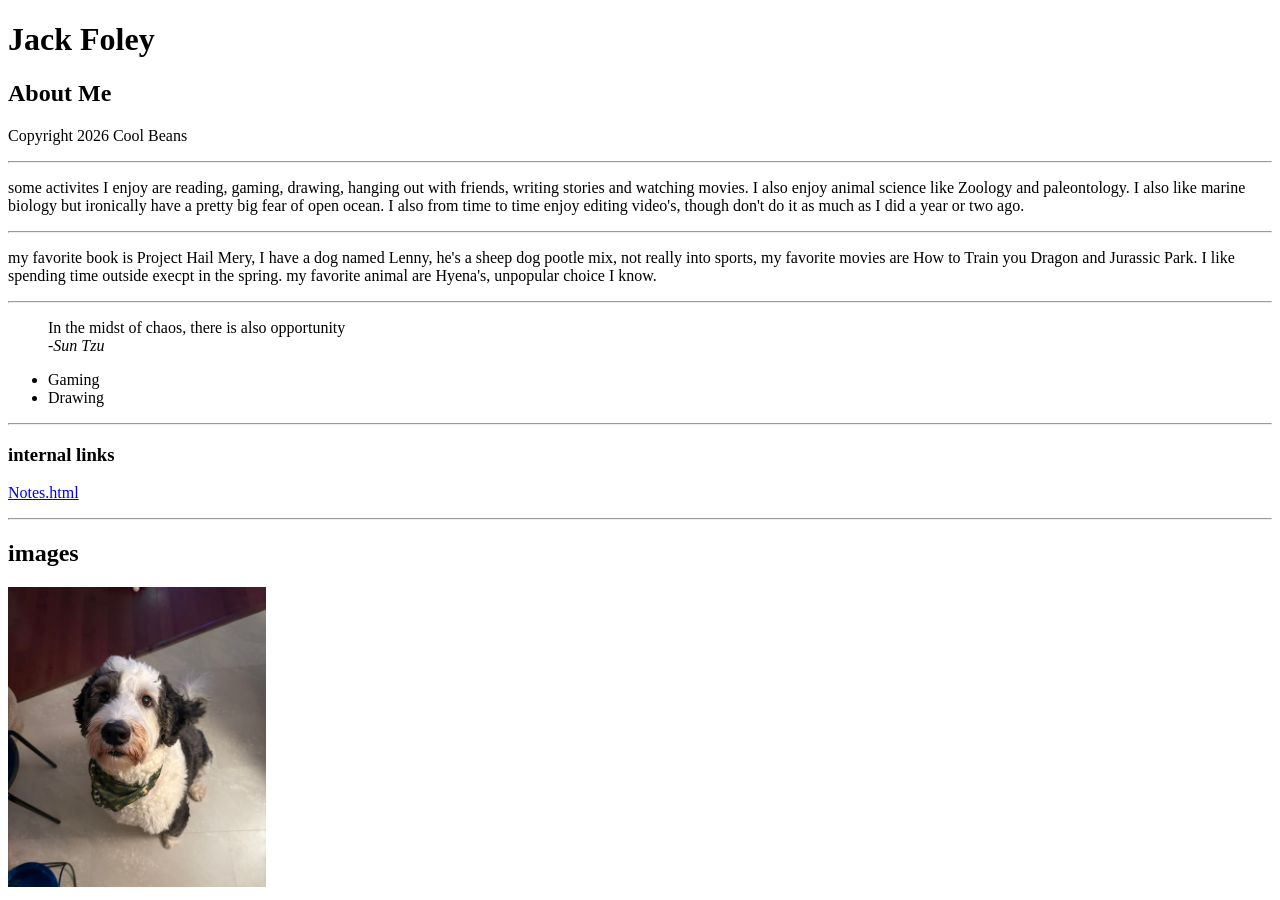
==== html-assignment/index.html @ ce3c46f8 "added css" ====
<!DOCTYPE html>
<html lang="en">
<head>
    <meta charset="UTF-8">
    <meta name="viewport" content="width=device-width, initial-scale=1.0">
    <title>HTML Assignment</title>
    <link rel="stylesheet" href="css/main.css">
</head>
<body>
    <header>
        <h1>Jack Foley</h1>
    </header>
    <article>
        <h2>About Me</h2>
    </article>


    <footer>
        <p>Copyright 2026 Cool Beans</p>
    </footer>
    <hr>
    <p>some activites I enjoy are reading, gaming, drawing, hanging out with friends, writing stories and watching movies. I also enjoy animal science like Zoology and paleontology. I also like marine biology but ironically have a pretty big fear of open ocean. I also from time to time enjoy editing video's, though don't do it as much as I did a year or two ago.</p>
    <hr>
    <p>my favorite book is Project Hail Mery, 
    I have a dog named Lenny, he's a sheep dog pootle mix, not really into sports, my favorite movies are How to Train you Dragon and Jurassic Park. I like spending time outside execpt in the spring. my favorite animal are Hyena's, unpopular choice I know.</p>
    <hr>
    <blockquote>
        In the midst of chaos, there is also opportunity <br>
        <cite>-Sun Tzu</cite>
    </blockquote>
    <ul>
        <li>Gaming</li>
        <li>Drawing</li>
    </ul>

    <hr>
    <article>
         <h3>internal links</h3>
    <p> <a href="notes.html">Notes.html</a></p>
    </article>

    <hr>
    <h2>images</h2>
    <article><img src="images/lenny_photo.png" height="300" alt="My Dog" title="My Dog Lenny"></article>

</body>
</html>
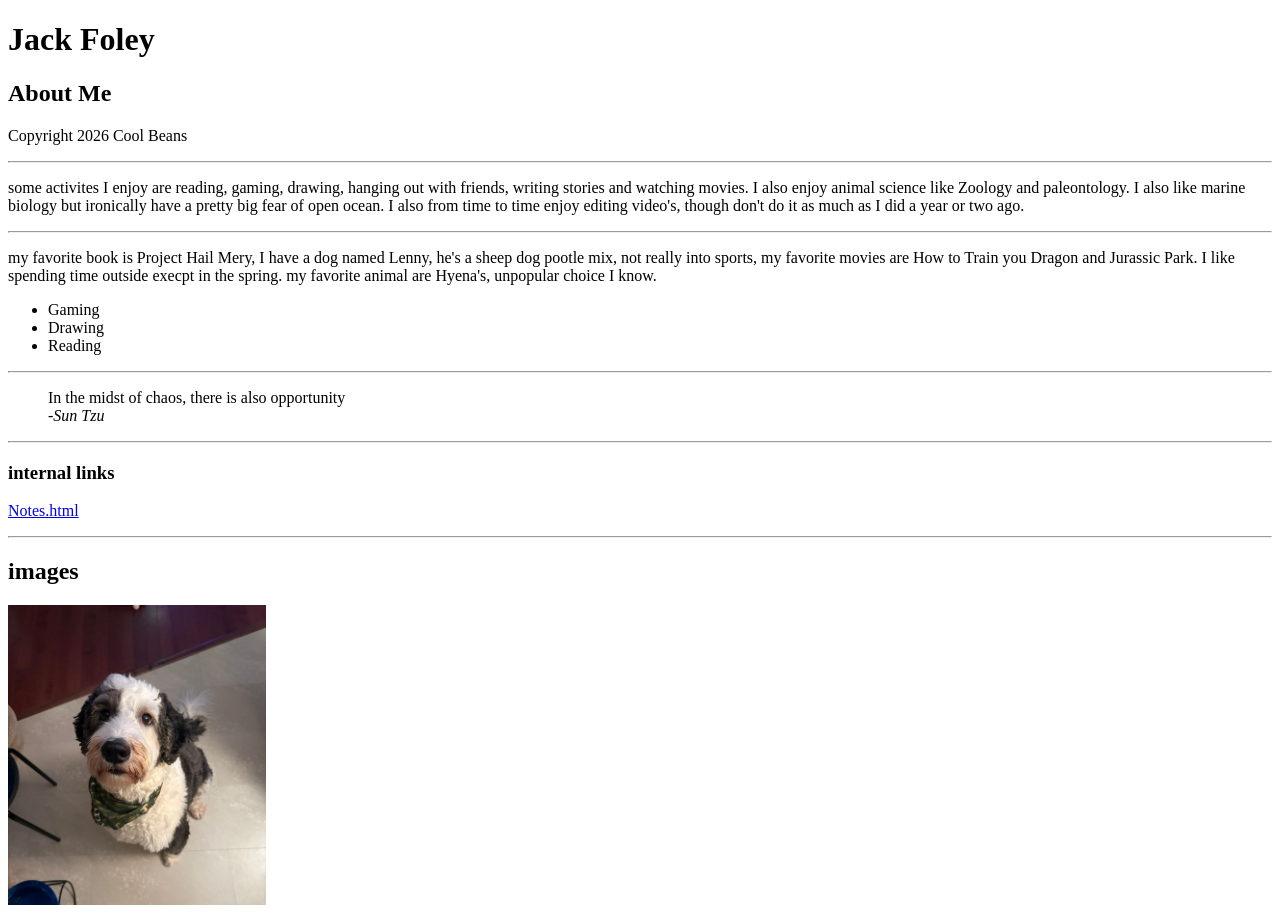
==== commit a9979764: "moved list" ====
--- a/html-assignment/index.html
+++ b/html-assignment/index.html
@@ -23,15 +23,16 @@
     <hr>
     <p>my favorite book is Project Hail Mery, 
     I have a dog named Lenny, he's a sheep dog pootle mix, not really into sports, my favorite movies are How to Train you Dragon and Jurassic Park. I like spending time outside execpt in the spring. my favorite animal are Hyena's, unpopular choice I know.</p>
+    <ul>
+        <li>Gaming</li>
+        <li>Drawing</li>
+        <li>Reading</li>
+    </ul>
     <hr>
     <blockquote>
         In the midst of chaos, there is also opportunity <br>
         <cite>-Sun Tzu</cite>
     </blockquote>
-    <ul>
-        <li>Gaming</li>
-        <li>Drawing</li>
-    </ul>
 
     <hr>
     <article>
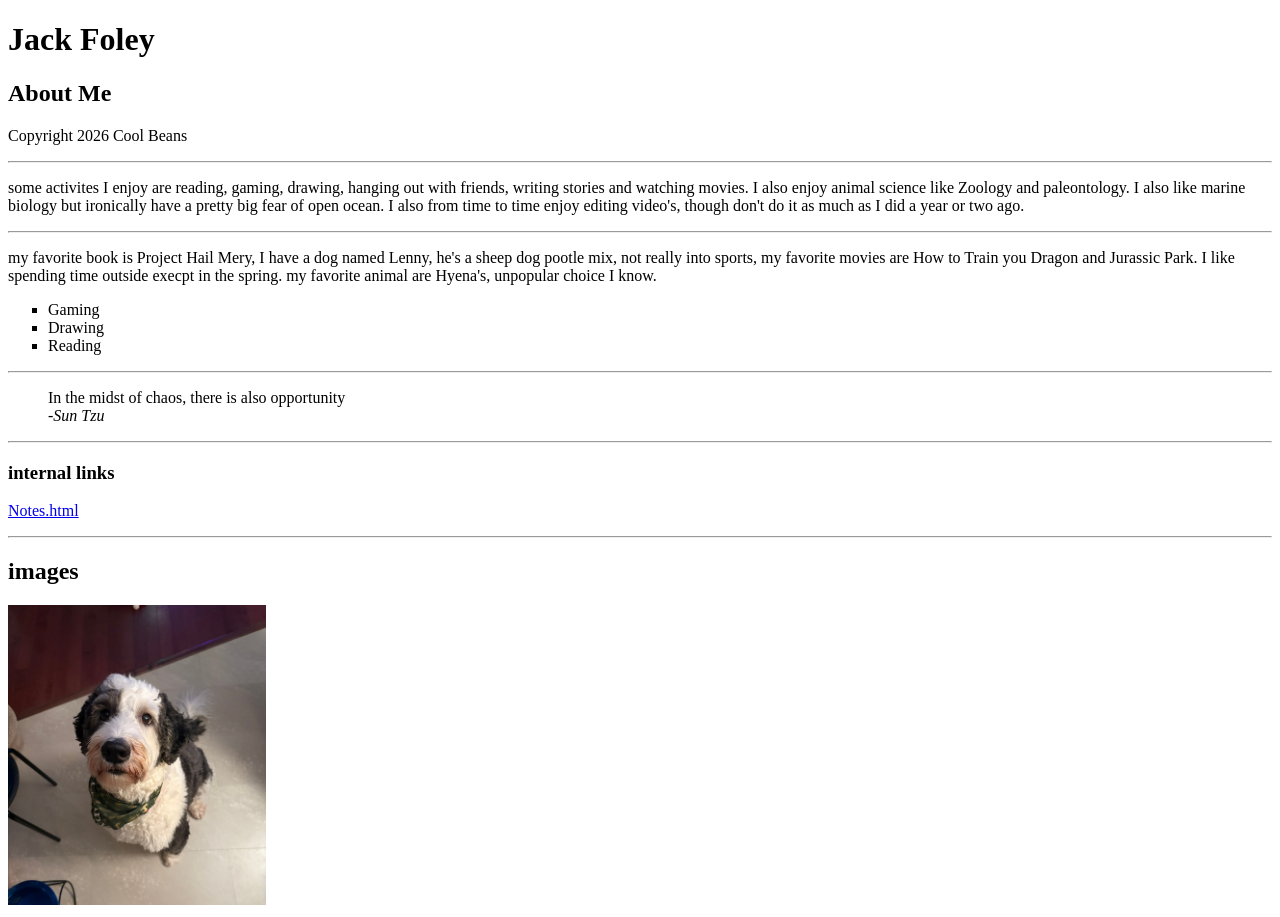
==== commit 88d9df47: "change style type" ====
--- a/html-assignment/index.html
+++ b/html-assignment/index.html
@@ -23,7 +23,7 @@
     <hr>
     <p>my favorite book is Project Hail Mery, 
     I have a dog named Lenny, he's a sheep dog pootle mix, not really into sports, my favorite movies are How to Train you Dragon and Jurassic Park. I like spending time outside execpt in the spring. my favorite animal are Hyena's, unpopular choice I know.</p>
-    <ul>
+    <ul style="list-style-type: square;">
         <li>Gaming</li>
         <li>Drawing</li>
         <li>Reading</li>
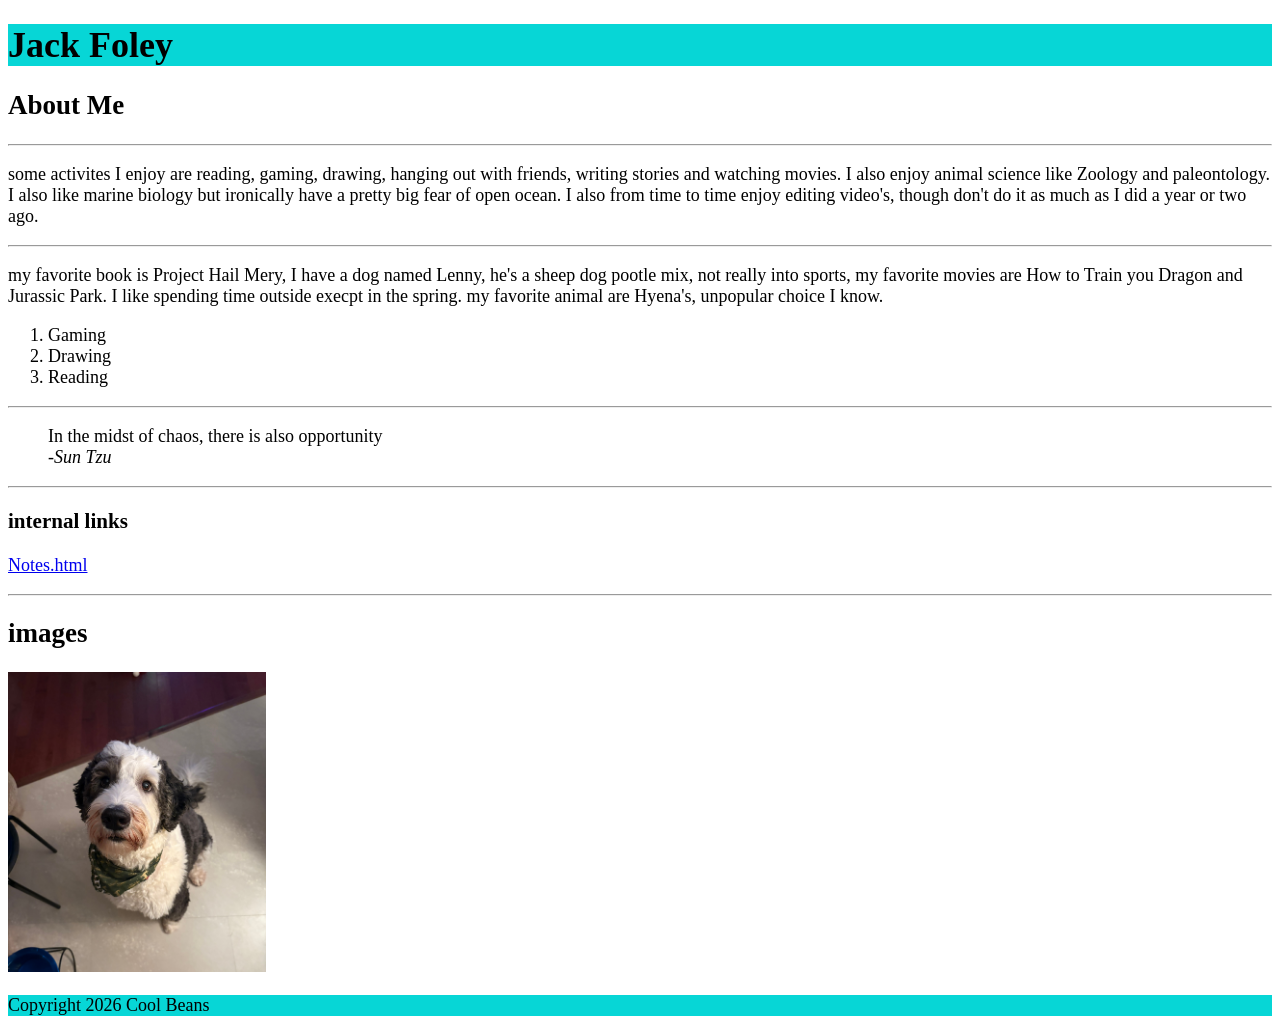
==== commit 3405622e: "header&footer cyan" ====
--- a/html-assignment/index.html
+++ b/html-assignment/index.html
@@ -15,15 +15,13 @@
     </article>
 
 
-    <footer>
-        <p>Copyright 2026 Cool Beans</p>
-    </footer>
+
     <hr>
     <p>some activites I enjoy are reading, gaming, drawing, hanging out with friends, writing stories and watching movies. I also enjoy animal science like Zoology and paleontology. I also like marine biology but ironically have a pretty big fear of open ocean. I also from time to time enjoy editing video's, though don't do it as much as I did a year or two ago.</p>
     <hr>
     <p>my favorite book is Project Hail Mery, 
     I have a dog named Lenny, he's a sheep dog pootle mix, not really into sports, my favorite movies are How to Train you Dragon and Jurassic Park. I like spending time outside execpt in the spring. my favorite animal are Hyena's, unpopular choice I know.</p>
-    <ul style="list-style-type: square;">
+    <ul style="list-style-type: s;">
         <li>Gaming</li>
         <li>Drawing</li>
         <li>Reading</li>
@@ -44,5 +42,9 @@
     <h2>images</h2>
     <article><img src="images/lenny_photo.png" height="300" alt="My Dog" title="My Dog Lenny"></article>
 
+        <footer>
+        <p>Copyright 2026 Cool Beans</p>
+    </footer>
+
 </body>
 </html>
--- a/html-assignment/css/main.css
+++ b/html-assignment/css/main.css
@@ -0,0 +1,3 @@
+body {font-size: 18px;}
+
+header, footer {  background-color: #07d6d6;}
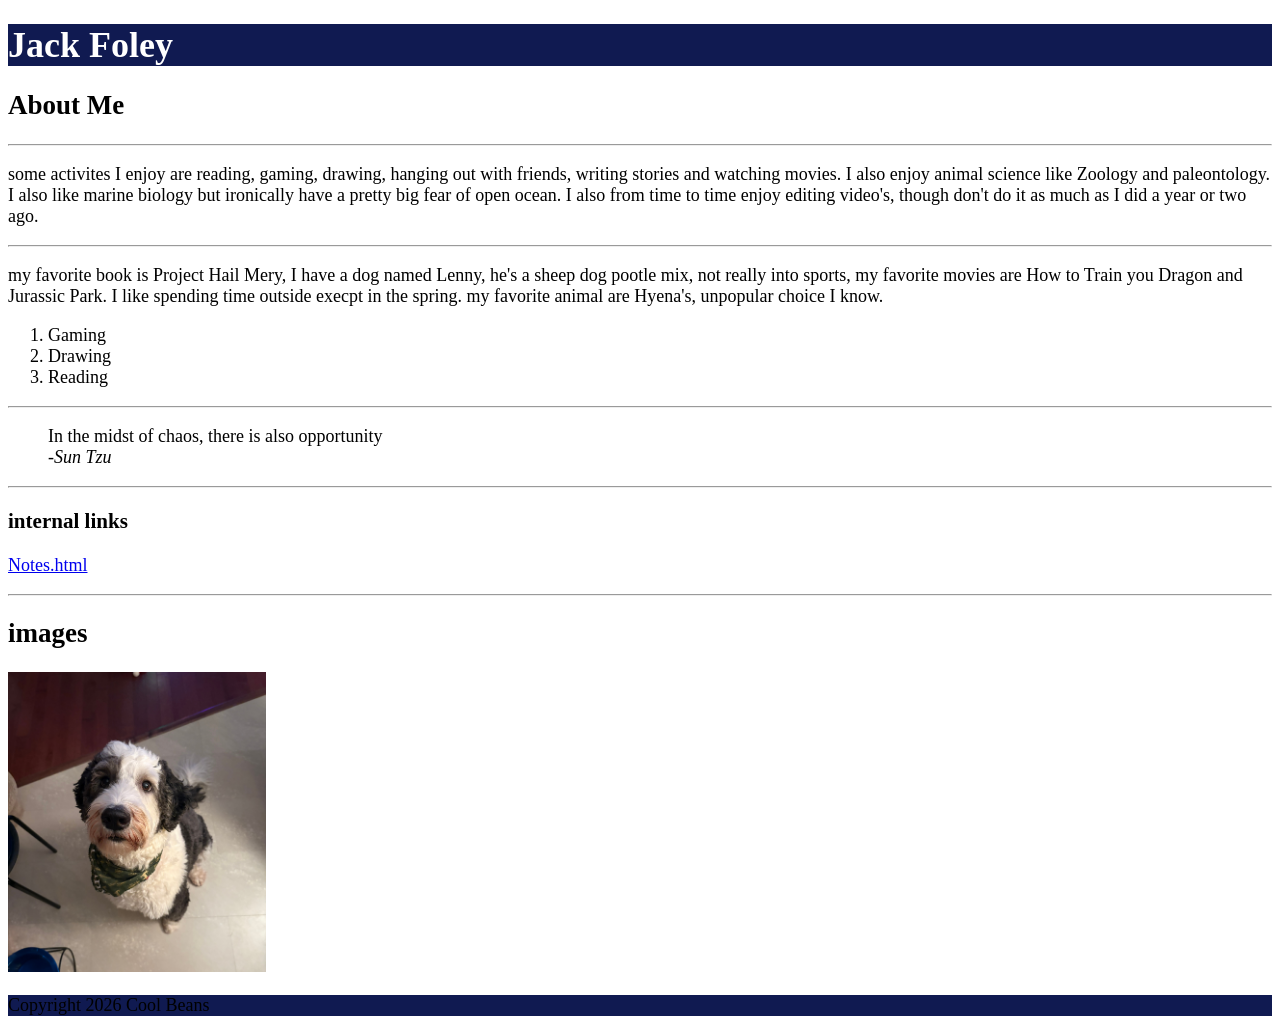
==== commit 9a2805d3: "changed font colour" ====
--- a/html-assignment/index.html
+++ b/html-assignment/index.html
@@ -8,7 +8,7 @@
 </head>
 <body>
     <header>
-        <h1>Jack Foley</h1>
+        <h1 class="site-title">Jack Foley</h1>
     </header>
     <article>
         <h2>About Me</h2>
--- a/html-assignment/css/main.css
+++ b/html-assignment/css/main.css
@@ -1,3 +1,5 @@
 body {font-size: 18px;}
 
-header, footer {  background-color: #07d6d6;}+header, footer {background-color: #101a51;}
+
+.site-title {color: white}
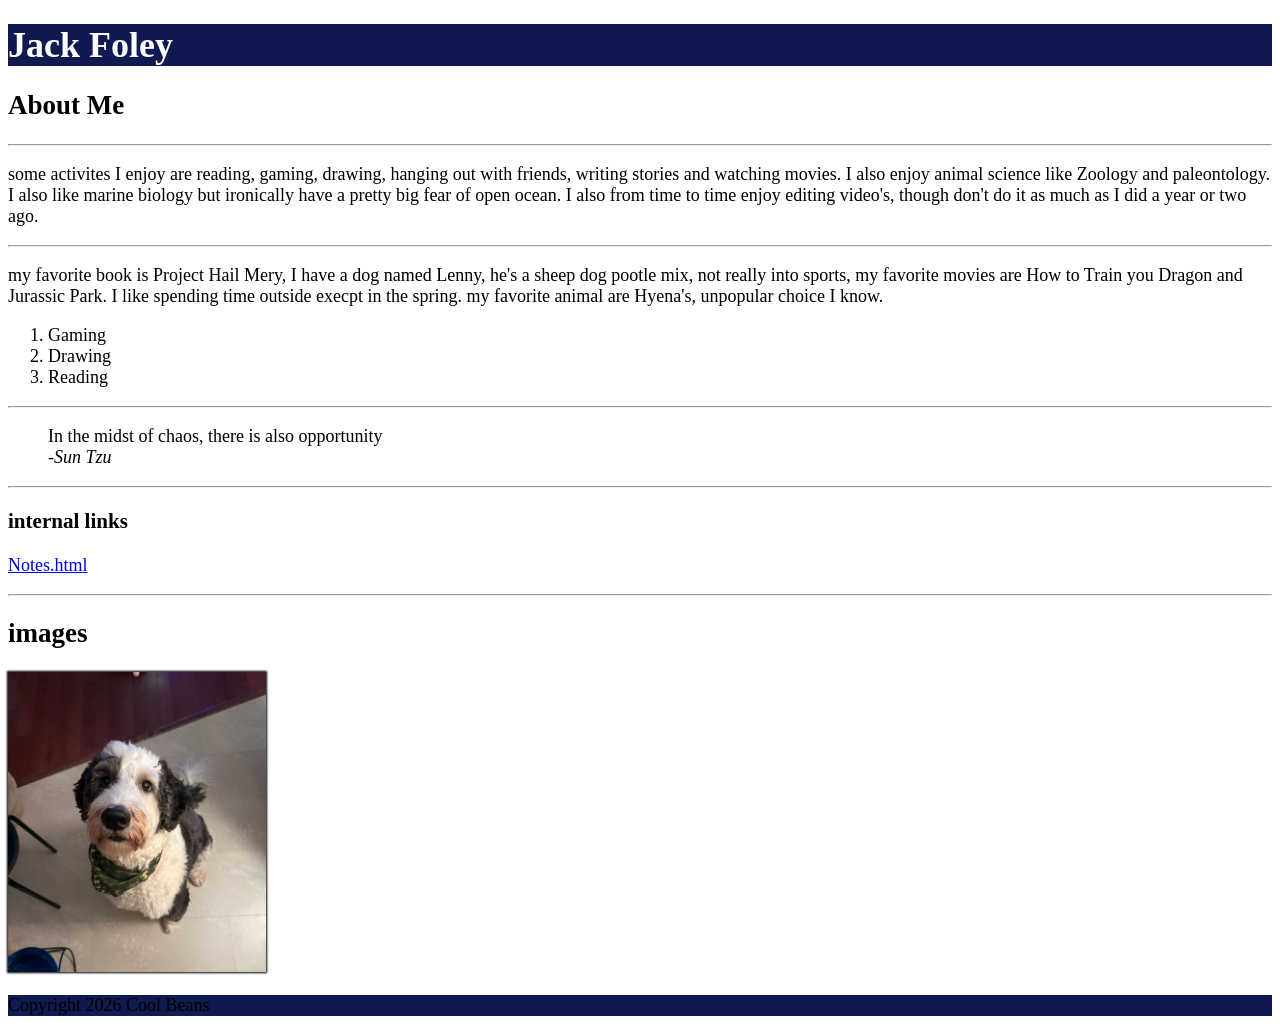
==== commit 91378088: "added box shadow" ====
--- a/html-assignment/index.html
+++ b/html-assignment/index.html
@@ -40,7 +40,7 @@
 
     <hr>
     <h2>images</h2>
-    <article><img src="images/lenny_photo.png" height="300" alt="My Dog" title="My Dog Lenny"></article>
+    <article><img src="images/lenny_photo.png" height="300" alt="My Dog" title="My Dog Lenny" id="my-image"></article>
 
         <footer>
         <p>Copyright 2026 Cool Beans</p>
--- a/html-assignment/css/main.css
+++ b/html-assignment/css/main.css
@@ -1,5 +1,11 @@
 body {font-size: 18px;}
 
-header, footer {background-color: #101a51;}
+header, footer {
+    background-color: #101a51;
+}
 
-.site-title {color: white}+.site-title {color: white}
+
+#my-image {
+    box-shadow: 0px 0px 2px 1px black;
+}
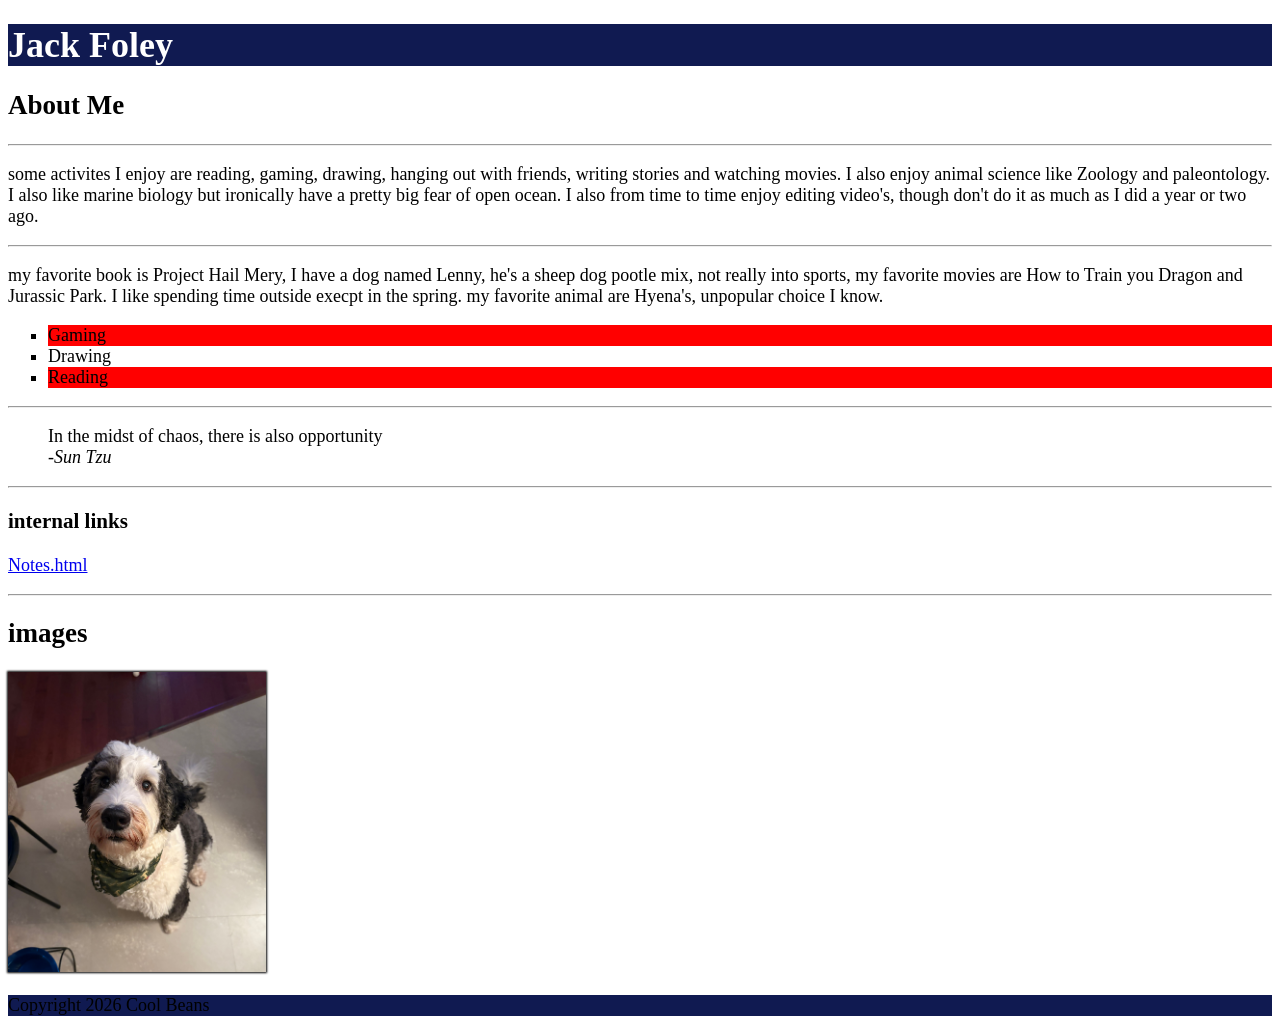
==== commit 0d0cf819: "changed nth-child and added squares bullet" ====
--- a/html-assignment/index.html
+++ b/html-assignment/index.html
@@ -21,7 +21,7 @@
     <hr>
     <p>my favorite book is Project Hail Mery, 
     I have a dog named Lenny, he's a sheep dog pootle mix, not really into sports, my favorite movies are How to Train you Dragon and Jurassic Park. I like spending time outside execpt in the spring. my favorite animal are Hyena's, unpopular choice I know.</p>
-    <ul style="list-style-type: s;">
+    <ul>
         <li>Gaming</li>
         <li>Drawing</li>
         <li>Reading</li>
--- a/html-assignment/css/main.css
+++ b/html-assignment/css/main.css
@@ -8,4 +8,12 @@
 
 #my-image {
     box-shadow: 0px 0px 2px 1px black;
+}
+
+li:nth-child(odd) {
+  background-color: red;
+}
+
+ul {
+    list-style-type: square;
 }
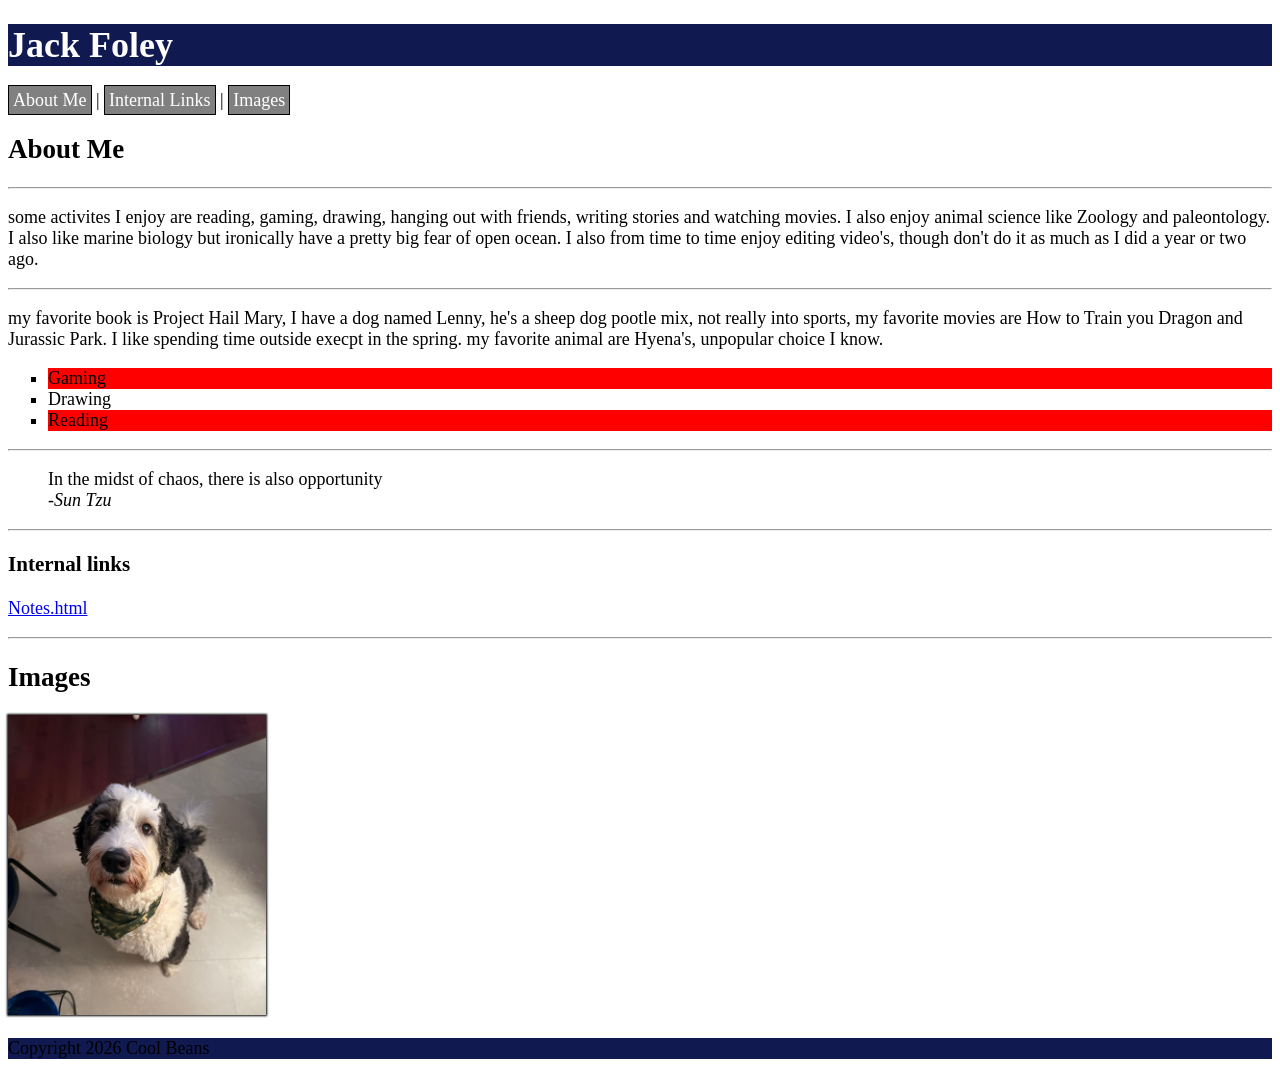
==== commit d3e45aec: "made a lot of changes" ====
--- a/html-assignment/index.html
+++ b/html-assignment/index.html
@@ -10,8 +10,16 @@
     <header>
         <h1 class="site-title">Jack Foley</h1>
     </header>
+    <nav>
+
+          <a href="#about" class="nav-links">About Me</a> |
+          <a href="#links" class="nav-links">Internal Links</a> |
+          <a href="#images" class="nav-links">Images</a>
+
+    </nav>
+
     <article>
-        <h2>About Me</h2>
+        <h2 id="about">About Me</h2>
     </article>
 
 
@@ -19,7 +27,7 @@
     <hr>
     <p>some activites I enjoy are reading, gaming, drawing, hanging out with friends, writing stories and watching movies. I also enjoy animal science like Zoology and paleontology. I also like marine biology but ironically have a pretty big fear of open ocean. I also from time to time enjoy editing video's, though don't do it as much as I did a year or two ago.</p>
     <hr>
-    <p>my favorite book is Project Hail Mery, 
+    <p>my favorite book is Project Hail Mary, 
     I have a dog named Lenny, he's a sheep dog pootle mix, not really into sports, my favorite movies are How to Train you Dragon and Jurassic Park. I like spending time outside execpt in the spring. my favorite animal are Hyena's, unpopular choice I know.</p>
     <ul>
         <li>Gaming</li>
@@ -34,12 +42,12 @@
 
     <hr>
     <article>
-         <h3>internal links</h3>
+         <h3 id="links">Internal links</h3>
     <p> <a href="notes.html">Notes.html</a></p>
     </article>
 
     <hr>
-    <h2>images</h2>
+    <h2 id="images">Images</h2>
     <article><img src="images/lenny_photo.png" height="300" alt="My Dog" title="My Dog Lenny" id="my-image"></article>
 
         <footer>
--- a/html-assignment/css/main.css
+++ b/html-assignment/css/main.css
@@ -16,4 +16,18 @@
 
 ul {
     list-style-type: square;
-}+}
+
+
+.nav-links {
+    text-decoration: none;
+    color:white;
+    background-color: gray;
+    border: 1px solid black;
+    padding: 4px;
+}
+
+a:hover {
+  color: rgb(16, 7, 70);
+}
+
